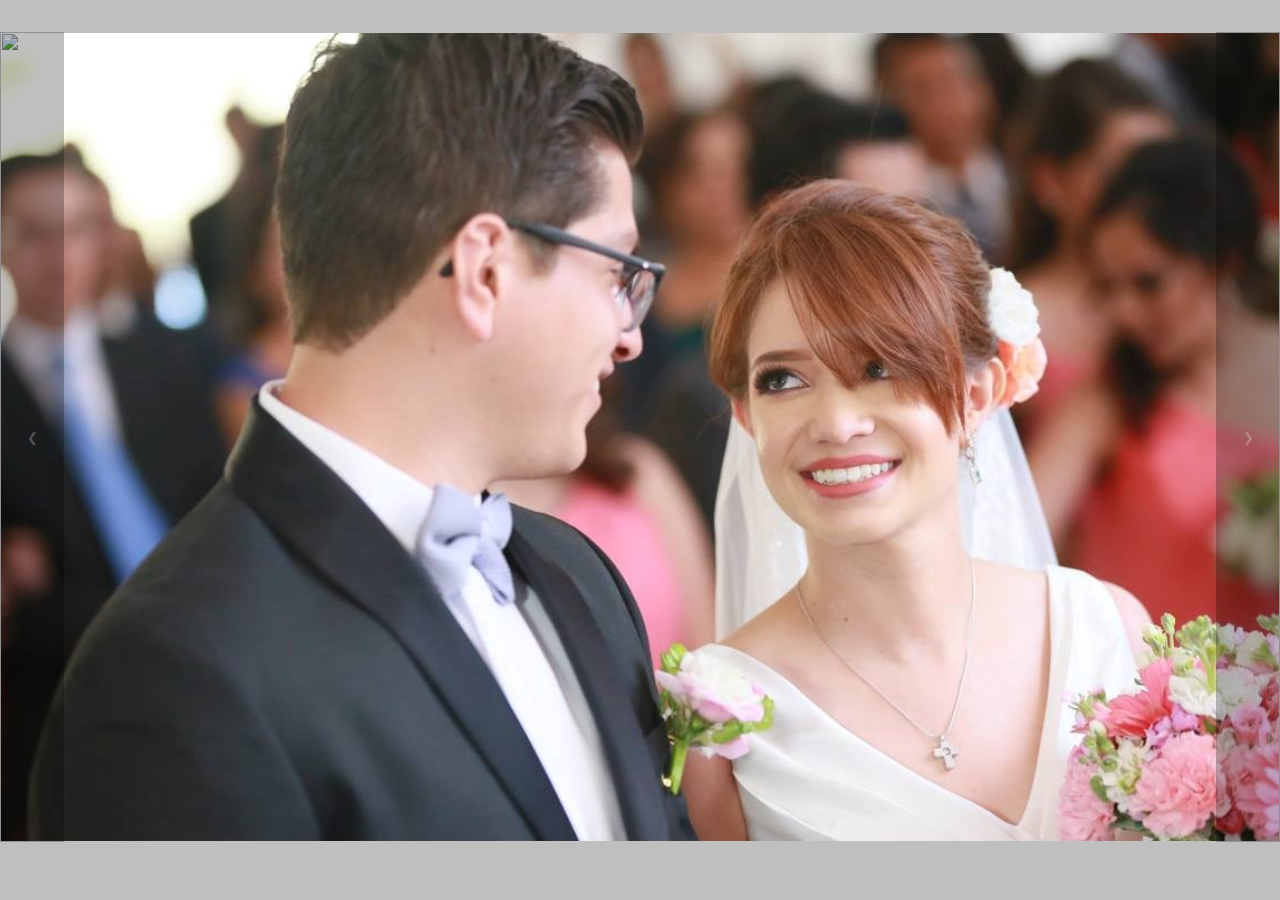
==== src/boda.html @ 7e871238 "Add files via upload" ====
<!DOCTYPE html>
<html>
<head>
	<title>Fotografía profesional Velázquez</title>
	<link rel="stylesheet" type="text/css" href="../style/slider.css">
</head>
<body>
	<div id = "slider">
		<button class="change" id = "left" onclick="plusDiv(-1)">&#10094;</button>
		<button class="change" id = "right" onclick="plusDiv(+1)">&#10095;</button>
		<img class = "slide" src="../img/boda/boPor.jpg">
		<img class = "slide" src="">
		<img class = "slide" src="">
		<img class = "slide" src="">
		<img class = "slide" src="">
	</div>
</body>
</html>
---- style/slider.css ----
*
{
	padding: 0;
	margin: 0;
	border: none;
	text-decoration: none;
	list-style-type: none;
}

body
{
	width: 100%;
	height: 100%;
	background: rgba(0,0,0,0.25);
}

#slider
{
	width: 100%;
	height: 90vh;
	margin-top: 2.5%;
	background: #fff;
	position: absolute;
}

#slider > *
{
	position: absolute;
	display: block;
}

img
{
	width: 100%;
	height: 100%;
	vertical-align: middle;
	object-fit: cover;
	overflow: hidden;
}

.change
{
	transition: all 1s;
	width: 5vw;
	height: 90vh;
	z-index: 100;
	background: rgba(0,0,0,0.25);
	color: rgba(255,255, 255,0.25);
}

.change:hover
{
	color: #fff;
	background: rgba(0,0,0,0.75);
	cursor: pointer;
}

#right
{
	margin-left: 95%;
}
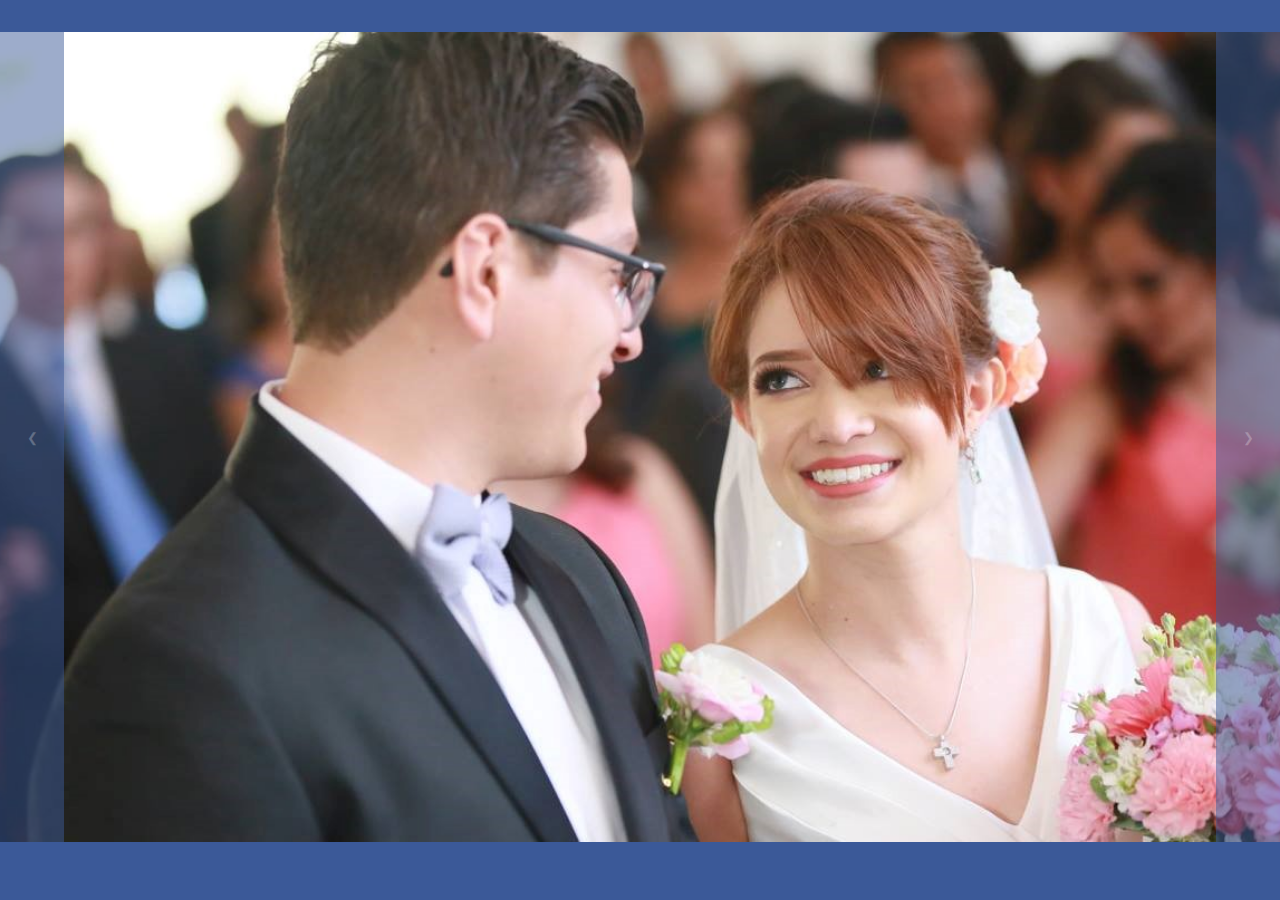
==== commit 3c2f01be: "Añadir slider" ====
--- a/src/boda.html
+++ b/src/boda.html
@@ -3,16 +3,18 @@
 <head>
 	<title>Fotografía profesional Velázquez</title>
 	<link rel="stylesheet" type="text/css" href="../style/slider.css">
+	<meta charset="utf-8">
 </head>
 <body>
 	<div id = "slider">
-		<button class="change" id = "left" onclick="plusDiv(-1)">&#10094;</button>
-		<button class="change" id = "right" onclick="plusDiv(+1)">&#10095;</button>
+		<button class="change" id = "left" onclick="plusDivs(-1)">&#10094;</button>
+		<button class="change" id = "right" onclick="plusDivs(+1)">&#10095;</button>
 		<img class = "slide" src="../img/boda/boPor.jpg">
-		<img class = "slide" src="">
-		<img class = "slide" src="">
-		<img class = "slide" src="">
-		<img class = "slide" src="">
+		<img class = "slide" src="../img/pareja/parPor.jpg">
+		<img class = "slide" src="../img/casual/casPor.jpg">
+		<img class = "slide" src="../img/eventos/evPor.jpg">
+		<img class = "slide" src="../img/XVaños/xvPor.jpg">
 	</div>
+	<script type="text/javascript" src="slider.js"></script>
 </body>
 </html>--- a/style/slider.css
+++ b/style/slider.css
@@ -5,13 +5,14 @@
 	border: none;
 	text-decoration: none;
 	list-style-type: none;
+	outline: none;
 }
 
 body
 {
 	width: 100%;
 	height: 100%;
-	background: rgba(0,0,0,0.25);
+	background: rgb(59, 89, 152);
 }
 
 #slider
@@ -40,22 +41,49 @@
 
 .change
 {
-	transition: all 1s;
+	transition: background 1s;
 	width: 5vw;
 	height: 90vh;
 	z-index: 100;
-	background: rgba(0,0,0,0.25);
+	background: rgba(59, 89, 152, 0.5);
 	color: rgba(255,255, 255,0.25);
 }
 
 .change:hover
 {
 	color: #fff;
-	background: rgba(0,0,0,0.75);
+	background: rgba(59, 89, 152, 0.75);
 	cursor: pointer;
 }
 
 #right
 {
-	margin-left: 95%;
+	position: absolute;
+	right: 0;
+}
+
+@media only screen and (max-width:1024px)
+{
+	#slider
+	{
+		height: 80%;
+		width: 100%;
+		background: transparent;
+	}
+	img
+	{
+		width: 100%;
+		height: 80%;
+		vertical-align: middle;
+		object-fit: contain;
+		top: 10%;
+		overflow: hidden;
+	}
+	.change
+	{
+		height: 20%;
+		bottom: -20%;
+		width: 50%;
+		font-size: 10vh;
+	}
 }